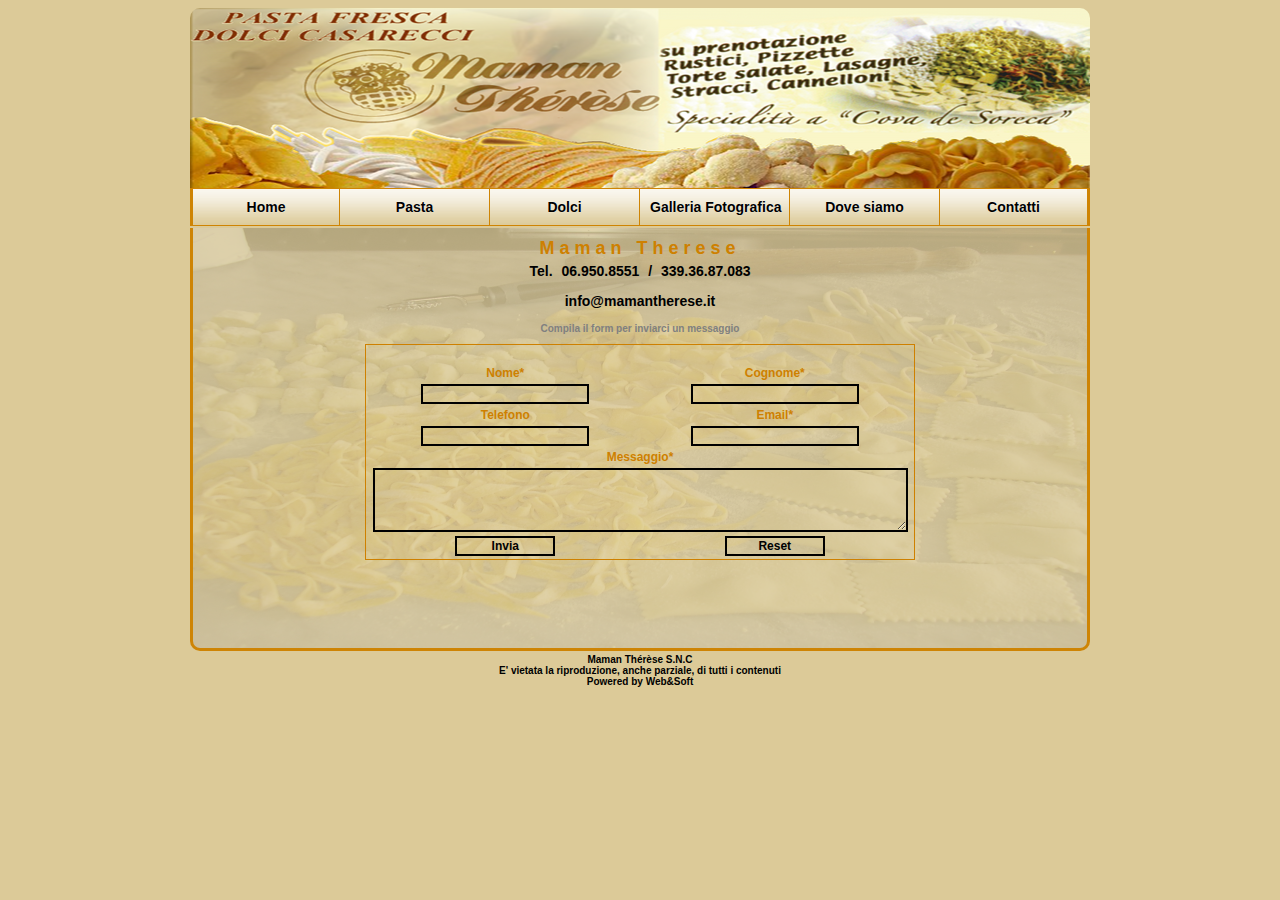
==== contatti.html @ 61a1b82e "first import" ====
<!DOCTYPE HTML PUBLIC "-//W3C//DTD HTML 4.01 Transitional//EN"
    "http://www.w3.org/TR/html4/loose.dtd">
<html>
    <head>
        <title>Maman Therese</title>
        <meta http-equiv="Content-Type" content="text/html; charset=iso-8859-1">
        <meta name="keywords" content="pasta, dolci, farina, casarecci, uovo, cave, Alessandro Sebastiani, Daniele Maggi, web&soft, wsoft-labs.com">
        <meta name="description" content="Maman Therese - Pasta fresca e dolci casarecci">
        <meta name="robots" content="all,follow">
        <link rel="stylesheet" href="css/reset.css">
        <link rel="stylesheet" href="css/base.css">
        <link rel="stylesheet" href="css/header.css">
        <link rel="stylesheet" href="css/footer.css">
        <link rel="stylesheet" href="css/contatti.css">
        <link rel="stylesheet" href="menu_files/style.css" type="text/css"/>

        <script type="text/javascript" src="js/jtools1.js"></script>
        <script type="text/javascript" src="js/jquery.corner.js"></script>
        <script type="text/javascript">
            $('#logo_image').corner("top");
            $('#content').corner("bottom");
        </script>
    </head>
    <body>

        <div id="header">
            <img id="logo_image" src="img/logo.png" alt="Logo">
        </div>
        <div id="menu">
            <ul id="css3menu">
    <li class="topfirst topMenu"><a href="index.php" title="Home">Home</a></li>
    <li class="topMenu"><a href="pasta.php" title="Pasta">Pasta</a></li>
    <li class="topMenu"><a href="dolci.php" title="Dolci">Dolci</a></li>
    <li class="topMenu"><a href="gallery.php" title="Galleria Fotografica">Galleria Fotografica</a></li>
    <li class="topMenu"><a href="dove.php" title="Dove siamo">Dove siamo</a></li>
    <li class="toplast topMenu"><a href="contatti.php" title="Contatti">Contatti</a></li>
</ul>


        </div>
        <div id="content">
            <div id="contact">
                <h2>Maman Therese</h2>
                <h3>Tel. 06.950.8551 / 339.36.87.083</h3>
                <h3>info@mamantherese.it</h3>
                <p>Compila il form per inviarci un messaggio</p>
                <div id="form_mail">
                    <form method="POST" action="sendmail.php">
                        <div id="tabella_form">
                            <table>
                                <tr><td><i>Nome*</i></td><td><i>Cognome*</i></td></tr>
                                <tr><td><input class="testo" name="nome" type="text"></td><td><input class="testo" name="cognome" type="text"></td></tr>
                                <tr><td><i>Telefono</i></td><td><i>Email*</i></td></tr>
                                <tr><td><input class="testo" name="telefono" type="text"></td><td><input class="testo" name="email" type="text"></td></tr>
                                <tr><td colspan="2"><i>Messaggio*</i></td></tr>
                                <tr><td colspan="2"><textarea class="testo" name="messaggio" rows="4" cols="70"></textarea></td></tr>
                                <tr><td><input class="bottone" type="submit" value="Invia"></td><td><input class="bottone" type="reset" value="Reset"><br /></td></tr><br />
                            </table>
                        </div>
                    </form>
                </div>
            </div>
        </div>
        <div id="footer">
          <table>
    <tr>
        <td align="center">
            <i>Maman Th�r�se S.N.C</i></i>
            <br /><i>E' vietata la riproduzione, anche parziale, di tutti i contenuti</i><br />
            <i>Powered by <a href="http://www.wsoft-labs.com/?from=mamantherese">Web&Soft</a></i>
        </td>
    </tr>
</table>
        </div>
	    </body>
</html>
---- css/base.css ----
html {
    background-color: #DCCA98;
}
#content {
    position: relative;
    background-color: #DCCA98;
    margin-left: auto;
    margin-right: auto;
    background-image: url("../img/fresca.png");
    background-position: center;
    background-repeat: no-repeat;
    height: 420px;
    width: 894px;
    border-bottom-style: solid;
    border-left-style: solid;
    border-right-style: solid;
    border-top-style: none;
    border-bottom-width: 3px;
    border-left-width: 3px;
    border-right-width: 3px;
    border-bottom-color: #CE8404;
    border-right-color: #CE8404;
    border-left-color: #CE8404;
}
---- css/header.css ----
#header {
    position: relative;
    top: 0px;
    margin-left: auto;
    margin-right: auto;
    width: 900px;
    height: 180px;    
}
#header img {
    top: 0px;
    width: 900px;
    height: 180px;
}
---- css/footer.css ----
#footer table {
    position: relative;
    margin-top:0px;
    margin-left: auto;
    margin-right: auto;
}
#footer i,a {
    font: normal 10px "Trebuchet MS", Arial, Helvetica, coursive;
    position: relative;
    font-weight: bold;
    color: #000000;
}
#footer a:hover {
    font: normal 10px "Trebuchet MS", Arial, Helvetica, coursive;
    position: relative;
    font-weight: bold;
    color: red;
}
---- css/contatti.css ----
#contact {
    position: relative;
    background-color: transparent;
    margin-left: auto;
    margin-right: auto;
/*    margin-top: 0px;*/
    height: 400px;
    float: none;
    width: 550px;
    text-align: center;
}
#contact h2 {
    position: relative;
    top: 10px;
    font: normal 18px "Trebuchet MS", Arial, Helvetica, sans-serif;
    color: #CE8000;
    font-weight: bold;
    text-align: center;
    letter-spacing: 5px;
}
#contact h3 {
    font: normal 14px "Trebuchet MS", Arial, Helvetica, sans-serif;
    font-weight:bold;
    color: black;
    word-spacing: 5px;
}
#form_mail table {
    position: relative;
    background-color: transparent;
    margin-left: auto;
    margin-right: auto;
    margin-top: 0px;
    width: 250px;
    text-align: center;
}
#contact textarea,input {
    border-right-style: solid;
    border-left-style: solid;
    border-bottom-style: solid;
    border-top-style: solid;
    border-right-color: #CE8000;
    border-left-color: #CE8000;
    border-bottom-color: #CE8000;
    border-top-color: #CE8000;
    border-right-width: 2px;
    border-left-width: 2px;
    border-bottom-width: 2px;
    border-top-width: 2px;
    font: normal 12px "Trebuchet MS", Arial, Helvetica, coursive;
    position: relative;
    font-weight: bold;
    background-color: transparent;
    color: black;
}
#contact i {
    font: normal 12px "Trebuchet MS", Arial, Helvetica, coursive;
    position: relative;
    font-weight: bold;
    color: #CE8000;
}
#contact p {
/*    padding-top: 10px;*/
    font: normal 10px "Trebuchet MS", Arial, Helvetica, coursive;
    position: relative;
    font-weight: bold;
    color: gray;
}
#tabella_form {
    border-right-style: solid !important;
    border-left-style: solid !important;
    border-bottom-style: solid !important;
    border-top-style: solid !important;
    border-right-width: 1px !important;
    border-left-width: 1px !important;
    border-bottom-width: 1px !important;
    border-top-width: 1px !important;
    border-right-color: #CE8000 !important;
    border-left-color: #CE8000 !important;
    border-bottom-color: #CE8000 !important;
    border-top-color: #CE8000 !important;
    background-color: transparent;
}
#tabella_form .testo {
    background-color: transparent;
    border-color: black;
}
#tabella_form .bottone {
    width: 100px;
    background-color: transparent;
    border-color: black;
}
---- menu_files/style.css ----
#menu {
    position: relative;
    top: 0px;
    margin-left: auto;
    margin-right: auto;
    height:40px;
    width: 900px;
}
.topMenu {
    width: 150px;
}
.topfirst {
    width: 147px;
    border-width:0px 0px 0px 3px;
    border-style:solid;
    border-color: #CE8404;
}
.toplast {
    width: 148px;
    border-width:0px 2px 0px 0px;
    border-style:solid;
    border-color: #CE8404;
}
ul#css3menu,ul#css3menu ul{
    margin:0;
    list-style:none;
    padding:0;
    background-color:#dedede;
    /*  border-width:1px;
        border-style:solid;
        border-color:#5f5f5f;
        -moz-border-radius:0px;
        -webkit-border-radius:0px;
        border-radius:0px;*/
}
/*ul#css3menu ul{
    display:none;
    position:absolute;
    left:-1px;
    top:98%;
    -moz-box-shadow:3.5px 4px 5px #000000;
    -webkit-box-shadow:3.5px 4px 5px #000000;
    box-shadow:3.5px 4px 5px #000000;
    padding:0 10px 10px;
    background-color:#FFFFFF;
    border-radius:6px;
    -moz-border-radius:6px;
    -webkit-border-radius:6px;
    border-color:#d4d4d4;
}*/
ul#css3menu li:hover>*{
    display:block;
}
ul#css3menu li:hover{
    position:relative;
}
/*ul#css3menu ul ul{
    position:absolute;
    left:98%;
    top:-2px;
}*/
ul#css3menu{
    display:block;
    font-size:0;
    position:relative;
    top: 0px;
    margin-left: auto;
    margin-right: auto;
    width: 900px;
    /*    width:50px;*/
}
ul#css3menu li{
    display:block;
    white-space:nowrap;
    font-size:0;
    float:left;
}
ul#css3menu>li,ul#css3menu li{
    margin:0;
}
ul#css3menu a:active, ul#css3menu a:focus{
    outline-style:none;
}
ul#css3menu a{
    display:block;
    vertical-align:middle;
    text-align:center;
    text-decoration:none;
    font:bold 14px Trebuchet MS,sans-serif;
    color:#000000;
    text-shadow:#FFF 0 0 1px;
    cursor:pointer;
    padding:10px;
/*    background-color:#c1c1c1;*/
    background-image:url("mainbk.png");
    background-position:0 0;
    border-width:1px 1px 1px 0px;
    border-style:solid;
    /*border-color:#C0C0C0;*/
    border-color: #CE8404;
}
ul#css3menu ul li{
    float:none;
    margin:10px 0 0;
}
/*ul#css3menu ul a{
    text-align:left;
    padding:4px;
    background-color:#FFFFFF;
    background-image:none;
    border-width:0;
    font:14px Tahoma,serif;
    color:#000;
    text-decoration:none;
}*/
ul#css3menu li:hover>a{
    /*background-color:#f8ac00;*/
    background-color:#DCCA98;
    border-color:#CE8404;
    border-style:solid;
    font:bold 14px Trebuchet MS,sans-serif;
    color:#000000;
    text-decoration:none;
    text-shadow:#FFF 0 0 1px;
    background-image:url("mainbk.png");
    background-position:0 100%;
}
/*ul#css3menu img{
    border:none;
    vertical-align:middle;
    margin-right:20px;
    width:16px;
    height:16px;
}
ul#css3menu ul img{
    width:16px;
    height:16px;
}*/
/*ul#css3menu img.over{
    display:none;
}*/
/*ul#css3menu li:hover > a img.def{
    display:none;
}*/
/*ul#css3menu li:hover > a img.over{
    display:inline;
}*/
ul#css3menu span{
    display:block;
    overflow:visible;
    background-position:right center;
    background-repeat:no-repeat;
    padding-right:0px;
}
ul#css3menu ul li:hover>a{
    background-color:#FFFFFF;
    background-image:none;
    font:14px Tahoma,serif;
    color:#868686;
    text-decoration:none;
}
/*ul#css3menu li.topfirst>a{
    border-radius:0px 0 0 0px;
    -moz-border-radius:0px 0 0 0px;
    -webkit-border-radius:0px 0 0 0px;
}
ul#css3menu li.toplast>a{
    border-radius:0 0px 0px 0;
    -moz-border-radius:0 0px 0px 0;
    -webkit-border-radius:0 0px 0px 0;
}*/
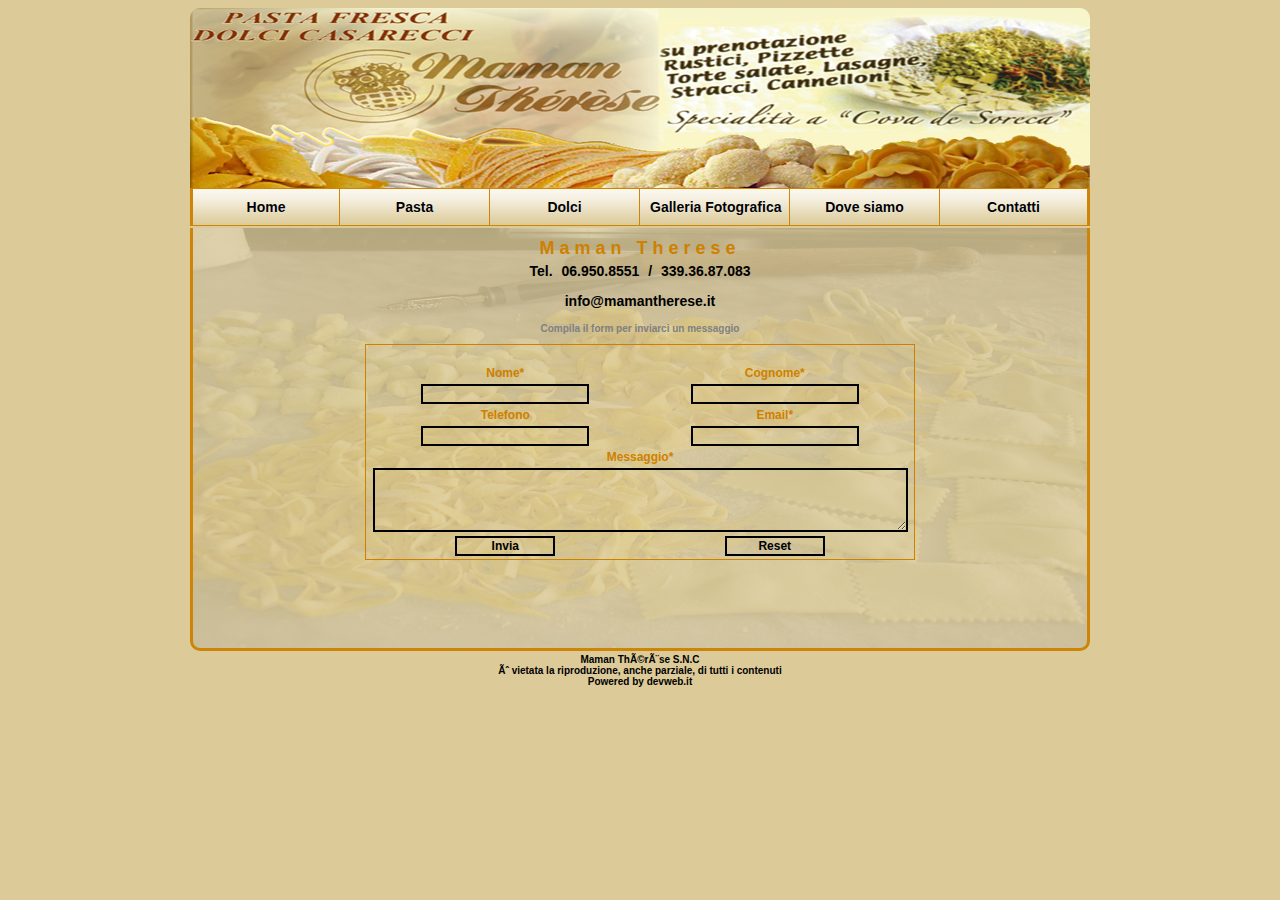
==== commit c0e42a08: "fix: charset, encoding, line termination, links" ====
--- a/contatti.html
+++ b/contatti.html
@@ -1,76 +1,123 @@
-<!DOCTYPE HTML PUBLIC "-//W3C//DTD HTML 4.01 Transitional//EN"
-    "http://www.w3.org/TR/html4/loose.dtd">
-<html>
-    <head>
-        <title>Maman Therese</title>
-        <meta http-equiv="Content-Type" content="text/html; charset=iso-8859-1">
-        <meta name="keywords" content="pasta, dolci, farina, casarecci, uovo, cave, Alessandro Sebastiani, Daniele Maggi, web&soft, wsoft-labs.com">
-        <meta name="description" content="Maman Therese - Pasta fresca e dolci casarecci">
-        <meta name="robots" content="all,follow">
-        <link rel="stylesheet" href="css/reset.css">
-        <link rel="stylesheet" href="css/base.css">
-        <link rel="stylesheet" href="css/header.css">
-        <link rel="stylesheet" href="css/footer.css">
-        <link rel="stylesheet" href="css/contatti.css">
-        <link rel="stylesheet" href="menu_files/style.css" type="text/css"/>
-
-        <script type="text/javascript" src="js/jtools1.js"></script>
-        <script type="text/javascript" src="js/jquery.corner.js"></script>
-        <script type="text/javascript">
-            $('#logo_image').corner("top");
-            $('#content').corner("bottom");
-        </script>
-    </head>
-    <body>
-
-        <div id="header">
-            <img id="logo_image" src="img/logo.png" alt="Logo">
-        </div>
-        <div id="menu">
-            <ul id="css3menu">
-    <li class="topfirst topMenu"><a href="index.php" title="Home">Home</a></li>
-    <li class="topMenu"><a href="pasta.php" title="Pasta">Pasta</a></li>
-    <li class="topMenu"><a href="dolci.php" title="Dolci">Dolci</a></li>
-    <li class="topMenu"><a href="gallery.php" title="Galleria Fotografica">Galleria Fotografica</a></li>
-    <li class="topMenu"><a href="dove.php" title="Dove siamo">Dove siamo</a></li>
-    <li class="toplast topMenu"><a href="contatti.php" title="Contatti">Contatti</a></li>
-</ul>
-
-
-        </div>
-        <div id="content">
-            <div id="contact">
-                <h2>Maman Therese</h2>
-                <h3>Tel. 06.950.8551 / 339.36.87.083</h3>
-                <h3>info@mamantherese.it</h3>
-                <p>Compila il form per inviarci un messaggio</p>
-                <div id="form_mail">
-                    <form method="POST" action="sendmail.php">
-                        <div id="tabella_form">
-                            <table>
-                                <tr><td><i>Nome*</i></td><td><i>Cognome*</i></td></tr>
-                                <tr><td><input class="testo" name="nome" type="text"></td><td><input class="testo" name="cognome" type="text"></td></tr>
-                                <tr><td><i>Telefono</i></td><td><i>Email*</i></td></tr>
-                                <tr><td><input class="testo" name="telefono" type="text"></td><td><input class="testo" name="email" type="text"></td></tr>
-                                <tr><td colspan="2"><i>Messaggio*</i></td></tr>
-                                <tr><td colspan="2"><textarea class="testo" name="messaggio" rows="4" cols="70"></textarea></td></tr>
-                                <tr><td><input class="bottone" type="submit" value="Invia"></td><td><input class="bottone" type="reset" value="Reset"><br /></td></tr><br />
-                            </table>
-                        </div>
-                    </form>
-                </div>
-            </div>
-        </div>
-        <div id="footer">
-          <table>
-    <tr>
-        <td align="center">
-            <i>Maman Th�r�se S.N.C</i></i>
-            <br /><i>E' vietata la riproduzione, anche parziale, di tutti i contenuti</i><br />
-            <i>Powered by <a href="http://www.wsoft-labs.com/?from=mamantherese">Web&Soft</a></i>
-        </td>
-    </tr>
-</table>
-        </div>
-	    </body>
-</html>
+<!DOCTYPE html PUBLIC "-//W3C//DTD HTML 4.01 Transitional//EN" "http://www.w3.org/TR/html4/loose.dtd">
+<html>
+  <head>
+    <title>Maman Thérèse</title>
+    <meta http-equiv="Content-Type" content="text/html; charset=iso-8859-1" />
+    <meta
+      name="keywords"
+      content="pasta, dolci, farina, casarecci, uovo, cave, roma"
+    />
+    <meta
+      name="description"
+      content="Maman Thérèse - Pasta fresca e dolci casarecci"
+    />
+    <meta name="robots" content="all,follow" />
+    <link rel="stylesheet" href="css/reset.css" />
+    <link rel="stylesheet" href="css/base.css" />
+    <link rel="stylesheet" href="css/header.css" />
+    <link rel="stylesheet" href="css/footer.css" />
+    <link rel="stylesheet" href="css/contatti.css" />
+    <link rel="stylesheet" href="menu_files/style.css" type="text/css" />
+
+    <script type="text/javascript" src="js/jtools1.js"></script>
+    <script type="text/javascript" src="js/jquery.corner.js"></script>
+    <script type="text/javascript">
+      $("#logo_image").corner("top");
+      $("#content").corner("bottom");
+    </script>
+  </head>
+  <body>
+    <div id="header">
+      <img id="logo_image" src="img/logo.png" alt="Logo" />
+    </div>
+    <div id="menu">
+      <ul id="css3menu">
+        <li class="topfirst topMenu">
+          <a href="index.html" title="Home">Home</a>
+        </li>
+        <li class="topMenu"><a href="pasta.html" title="Pasta">Pasta</a></li>
+        <li class="topMenu"><a href="dolci.html" title="Dolci">Dolci</a></li>
+        <li class="topMenu">
+          <a href="gallery.html" title="Galleria Fotografica"
+            >Galleria Fotografica</a
+          >
+        </li>
+        <li class="topMenu">
+          <a href="dove.html" title="Dove siamo">Dove siamo</a>
+        </li>
+        <li class="toplast topMenu">
+          <a href="contatti.html" title="Contatti">Contatti</a>
+        </li>
+      </ul>
+    </div>
+    <div id="content">
+      <div id="contact">
+        <h2>Maman Therese</h2>
+        <h3>Tel. 06.950.8551 / 339.36.87.083</h3>
+        <h3>info@mamantherese.it</h3>
+        <p>Compila il form per inviarci un messaggio</p>
+        <div id="form_mail">
+          <form method="POST" action="sendmail.html">
+            <div id="tabella_form">
+              <table>
+                <tr>
+                  <td><i>Nome*</i></td>
+                  <td><i>Cognome*</i></td>
+                </tr>
+                <tr>
+                  <td><input class="testo" name="nome" type="text" /></td>
+                  <td><input class="testo" name="cognome" type="text" /></td>
+                </tr>
+                <tr>
+                  <td><i>Telefono</i></td>
+                  <td><i>Email*</i></td>
+                </tr>
+                <tr>
+                  <td><input class="testo" name="telefono" type="text" /></td>
+                  <td><input class="testo" name="email" type="text" /></td>
+                </tr>
+                <tr>
+                  <td colspan="2"><i>Messaggio*</i></td>
+                </tr>
+                <tr>
+                  <td colspan="2">
+                    <textarea
+                      class="testo"
+                      name="messaggio"
+                      rows="4"
+                      cols="70"
+                    ></textarea>
+                  </td>
+                </tr>
+                <tr>
+                  <td><input class="bottone" type="submit" value="Invia" /></td>
+                  <td>
+                    <input class="bottone" type="reset" value="Reset" /><br />
+                  </td>
+                </tr>
+                <br />
+              </table>
+            </div>
+          </form>
+        </div>
+      </div>
+    </div>
+    <div id="footer">
+      <table>
+        <tr>
+          <td align="center">
+            <i>Maman Thérèse S.N.C</i>
+            <br /><i
+              >È vietata la riproduzione, anche parziale, di tutti i
+              contenuti</i
+            ><br />
+            <i
+              >Powered by
+              <a href="http://www.devweb.it/?from=mamantherese">devweb.it</a></i
+            >
+          </td>
+        </tr>
+      </table>
+    </div>
+  </body>
+</html>
